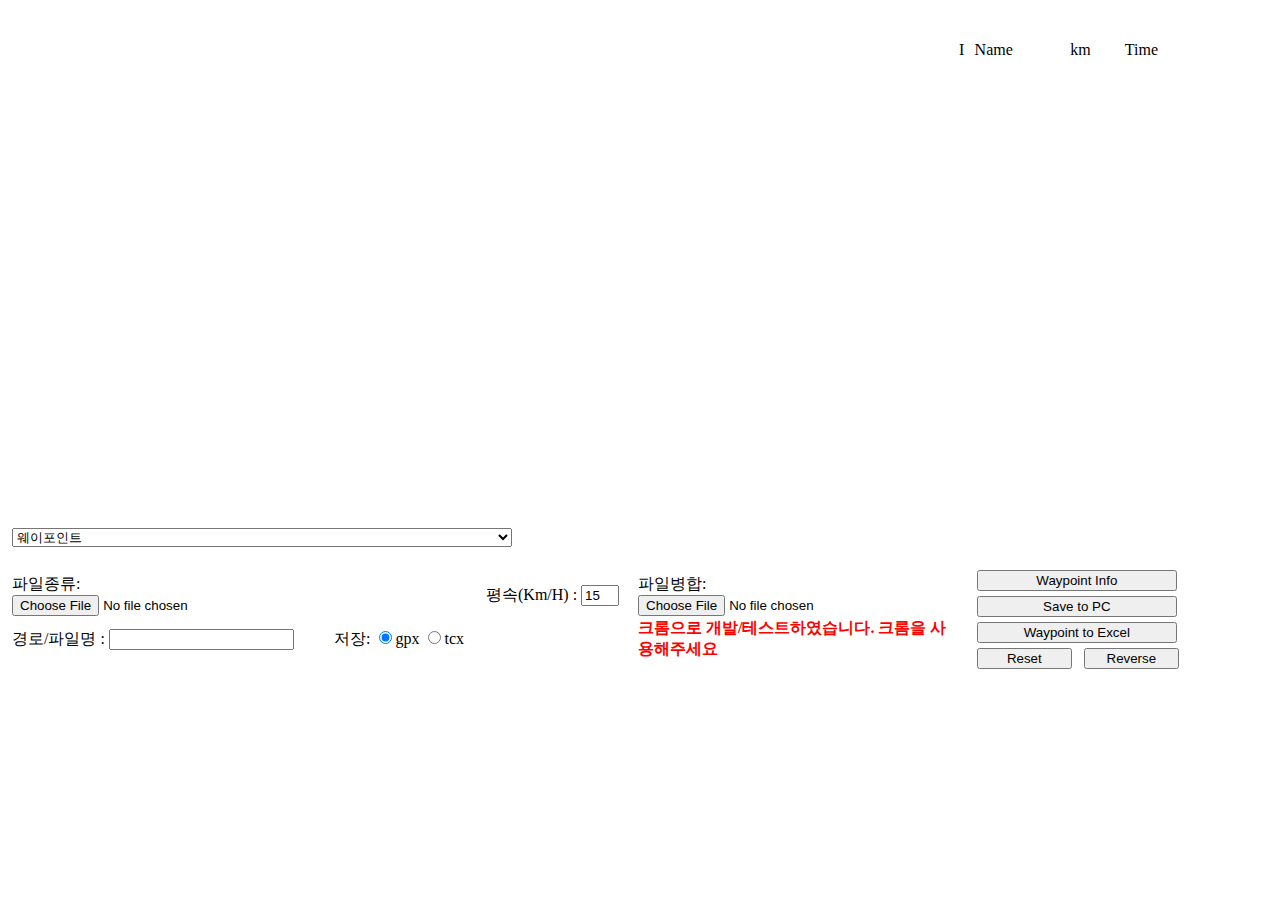
==== src/main/resources/static/index.html @ eef8725a "giljabi.html --> index.html로 변경" ====
<!DOCTYPE html>
<html>
<head>

<link rel="icon" type="image/png" sizes="32x32" href="/images/favicon-32x32.png">
<title>대한민국의 모든 경로</title>
<link rel="icon" type="image/png" sizes="32x32" href="/images/giljabi-logo.png">
<link rel="icon" type="image/png" sizes="144x144" href="/images/giljabi-logo.png">
<meta http-equiv="Content-Type" content="text/html; charset=utf-8">

<meta name="description" content="tcx, gpx 경로만들기">
<meta name="keyword" content="가민 tcx, garmin tcx, gpx, tcx,웨이포인트,waypoint,그란폰도,메디오폰도">

<meta http-equiv="Expires" content="-1">
<meta http-equiv="Pragma" content="no-cache">
<meta http-equiv="Cache-Control" content="no-cache">

<script type="text/javascript" src="//dapi.kakao.com/v2/maps/sdk.js?appkey=27f606d8edf497ab495f16d1d983047f&libraries=services"></script>
<script type="text/javascript" src="/js/jquery-3.3.1.js"></script>
<script type="text/javascript" src="/js/jquery-ui.js"></script>
<script type="text/javascript" src="/js/jquery.flot.js"></script>
<script type="text/javascript" src="/js/jquery.flot.crosshair.js"></script>
<script type="text/javascript" src="/js/jquery-plugin/jquery.jqGrid.min.js"></script>

<!-- SheetJS -->
<script src="https://cdnjs.cloudflare.com/ajax/libs/xlsx/0.14.3/xlsx.full.min.js"></script>
<!--FileSaver [savaAs 함수 이용] -->
<script src="https://cdnjs.cloudflare.com/ajax/libs/FileSaver.js/1.3.8/FileSaver.min.js"></script>

<script type="text/javascript" src="/js/common.js"></script>
<script type="text/javascript" src="/js/routeutil.js"></script>
<script type="text/javascript" src="/js/waypoint.js"></script>
<script type="text/javascript" src="/js/xmlwriter.js"></script>
<script type="text/javascript" src="/js/giljabi.js"></script>
<link type="text/css" href="/js/jquery-ui.css" rel="stylesheet" />
<link type="text/css" href="/js/giljabi.css" rel="stylesheet" />

<style type="text/css">
.placeinfo_wrap {position:absolute;bottom:28px;left:-150px;width:300px;}
.placeinfo {position:relative;width:100%;border-radius:6px;border: 1px solid #ccc;border-bottom:2px solid #ddd;padding-bottom: 10px;background: #fff;}
.placeinfo:nth-of-type(n) {border:0; box-shadow:0px 1px 2px #888;}
.placeinfo_wrap .after {content:'';position:relative;margin-left:-12px;left:50%;width:22px;height:12px;background:url('http://t1.daumcdn.net/localimg/localimages/07/mapapidoc/vertex_white.png')}
.placeinfo a, .placeinfo a:hover, .placeinfo a:active{color:#fff;text-decoration: none;}
.placeinfo a, .placeinfo span {display: block;text-overflow: ellipsis;overflow: hidden;white-space: nowrap;}
.placeinfo span {margin:5px 5px 0 5px;cursor: default;font-size:13px;}
.placeinfo .title {font-weight: bold; font-size:14px;border-radius: 6px 6px 0 0;margin: -1px -1px 0 -1px;padding:10px; color: #fff;background: #d95050;background: #d95050 url(http://t1.daumcdn.net/localimg/localimages/07/mapapidoc/arrow_white.png) no-repeat right 14px center;}
.placeinfo .tel {color:#0f7833;}
.placeinfo .jibun {color:#999;font-size:11px;margin-top:0;}

.timeClass {
  font-family: "Lucida Console", Monaco, monospace;
}


#menu_wrap {position:absolute;top:0;left:0;bottom:0;width:180px;display: none;
	margin:20px 0px 30px 5px;padding:5px;overflow-y:auto; z-index: 1;font-size:12px;}
.bg_white {background:#fff;}
#menu_wrap hr {display: block; height: 1px;border: 0;
	border-top: 2px solid #5F5F5F;margin:3px 0;}
#placesList li {list-style: none;margin: 0 0 0 -35px;}
#placesList .item {position:relative;border-bottom:1px solid #888;overflow: hidden;cursor: pointer;min-height: 40px;}
#placesList .item span {display: block;margin-top:4px;}
#placesList .item h5, #placesList .item .info {text-overflow: ellipsis;overflow: hidden;white-space: nowrap;}

#pagination {margin:10px auto;text-align: center;}
#pagination a {display:inline-block;margin-right:10px;}
#pagination .on {font-weight: bold; cursor: default;color:#777;}
</style>

</head>

<body>
<form id="giljabiform" action="">
<input hidden id="trkseq">
<input hidden id="wpt">
<input hidden id="command">

<table border="0" style="border-collapse: collapse;table-layout: fixed;">
	<tr>
		<td width="950">
			<table>
				<tr>
					<td>
			<div class="map_wrap">
				<div id="map" style="width:940px;height:500px;"></div>
				<p class="modes">
					<!--
					<input type="text" value="" id="keyword" placeholder="검색" size="15"> 
				    <input class='mapType' type="checkbox" id="chkTerrain"/><label for="chkTerrain">지형정보</label> 
			    	<input class="mapType" type="checkbox" id="chkBicycle"/><label for="chkBicycle">자전거도로</label> 
			    	<input class="mapType" type="checkbox" id="chkCertification"/><label for="chkCertification">인증센터​</label> 
			    	&nbsp;&nbsp;&nbsp;&nbsp;
			    	<input type="radio" name="daumpoi" value="CS2">편의점
					<input type="radio" name="daumpoi" value="AD5">숙박
					<input type="radio" name="daumpoi" value="">없음
					-->
					<select id="direction" style="width: 500px;">
					<option value="waypoint">웨이포인트</option>
					<option value="cycling-road">cycling-road</option>
					<option value="cycling-mountain">cycling-mountain</option>
					<option value="foot-hiking">foot-hiking</option>
					</select>
					<br>
				</p>
				    <div id="menu_wrap" class="bg_white">
				        <hr>
				        <ul id="placesList"></ul>
				        <div id="pagination"></div>
				    </div>
			</div>
					</td>
					<td> 
			<div id="waypointlist" style="width:220px;height:500px;overflow-y:scroll;">
				<table style="width:205px;">
					<tr><td>I</td>
						<td>Name</td>
						<td align='right'>km</td>
						<td align='right'>Time</td>
					</tr>
					<tbody id="waypointinfoViewTable"></tbody>
				</table>
			</div>
					</td>
				</tr>
			</table>
		</td>
	</tr>
</table>

<table border="0" style="width:1179px;">
	<tr>
		<td colspan="2">
			<div id="page-wrapper">
				<div>
					<table border="0" style="border-collapse: collapse;table-layout: fixed;">
					<tr>
						<td width="320px" style="vertical-align: middle;">
				<!-- 지금은 gpx만 사용 -->
				파일종류: <input type="file" id="fileInput" accept=".gpx">
						</td>
						<td width="150px" style="vertical-align: middle;">&nbsp;
							<!-- 경사도 -->
						</td>
						<td width="150px;" style="vertical-align: middle;">
				평속(Km/H) : <input type="text" id="averageV" value="15" style="width:30px;">
						</td>
						<td width="310px" style="vertical-align: middle;">
				파일병합: <input type="file" id="mergeInput" accept=".gpx,.tcx" size="0">
						</td>
					</tr>
					<tr>
						<td style="vertical-align: middle;">
				경로/파일명 : <input type="text" id="gpx_metadata_name" size="20">
						</td>
						<td style="vertical-align: middle;">
				저장:
					<input type="radio" name="filetype" value="gpx" checked="checked">gpx
					<input type="radio" name="filetype" value="tcx">tcx
						</td>
						<td>&nbsp;
						</td>
						<td style="color: red"><b>크롬으로 개발/테스트하였습니다.  크롬을 사용해주세요</b>
						</td>
					</tr>
					</table>	
				<!-- 획득고도:<input type="text" id="AcquisitionElevation" size="10"> -->
				</div>
			</div>
		</td>
		<td rowspan="2" align="left">
            <input type="button" id="waypointinfo" style="width:200px;" class="buttonClassic" value="Waypoint Info" /><br>
			<div style="height:5px;"></div>
            <input type="button" id="saveas" style="width:200px;" class="buttonClassic" value="Save to PC" /><br>
			<div style="height:5px;"></div>
            <input type="button" id="waypointexcelsave" style="width:200px;" class="buttonClassic" value="Waypoint to Excel" /><br>
			<div style="height:5px;"></div>
            <input type="button" id="reset" style="width:95px;" class="buttonClassic" value="Reset" />
            &nbsp;
            <input type="button" id="reverse" style="width:95px;" class="buttonClassic" value="Reverse" />
            <!--
            <input type="button" id="" class="button" value="tcx Save to Server" />
            <br><br>
            <input type="button" id="" class="button" value="구간 자르기" />
            -->

		</td>
	</tr>
	<tr>
		<td>
			<div class="elevationContainer">
				<div id="elevationImage" class="elevation"></div>
			</div>
		</td>
	</tr>
</table>

<div style="display: none;" id="viewWaypoint" class='waypointStyle'>
	<div style='width:150px;'>
	<img src="images/waypoint.png" id="selectWaypointIcon">
	<input type='text' id="waypointName" size='11'>
	</div>
	<div style='margin-left:20px;layout:fixed;'>
		<table>
			<tr>
				<td><img class='waypointIcon' src="images/left.png" height="33" width="26" id="left"></td>
				<td><img class='waypointIcon' src="images/straight.png" height="33" width="26"  id="straight"></td>
				<td><img class='waypointIcon' src="images/right.png" height="33" width="26"  id="right"></td>
			</tr>
			<tr>
				<td><img class='waypointIcon' src="images/sprint.png" height="33" width="26"  id="sprint"></td>
				<td><img class='waypointIcon' src="images/generic.png" height="33" width="26"  id="generic"></td>
				<td><img class='waypointIcon' src="images/summit.png" height="33" width="26"  id="summit"></td>
			</tr>
			<tr>
				<td><img class='waypointIcon' src="images/water.png" height="33" width="26"  id="water"></td>
				<td><img class='waypointIcon' src="images/danger.png" height="33" width="26"  id="danger"></td>
				<td><img class='waypointIcon' src="images/food.png" height="33" width="26"  id="food"></td>
			</tr>
		</table>
	</div>
</div>

	<!-- 서버에 정보 요청 후 기다리는 UI-->
<div id="blockingAds" class="blockUI" style="display:none">
	<div class="blockUI blockOverlay" style="z-index: 1000; border: none; 
	margin: 0px; padding: 0px; width: 100%; height: 100%; top: 0px; left: 0px; 
	background-color: rgb(0, 0, 0); opacity: 0.6; cursor: wait; position: absolute;">
	</div>
	<div class="blockUI blockMsg blockElement" style="z-index: 1011; 
	position: absolute; padding: 0px; margin: 0px; height:120px; width: 920px; top: 30%; left: 150px;
	text-align: center; color: rgb(0, 0, 0); border: 3px solid rgb(170, 0, 0); 
	background-color: rgb(255, 255, 255); cursor: wait;">
	 <div>
	 <br><br>
	 <img src="/images/ajax-loader.gif" width="200px" height="20px">
	 &nbsp;&nbsp;&nbsp;&nbsp;잠시만 기다려 주세요....
	 </div>
	</div>
</div>

</form>

</body>
</html>
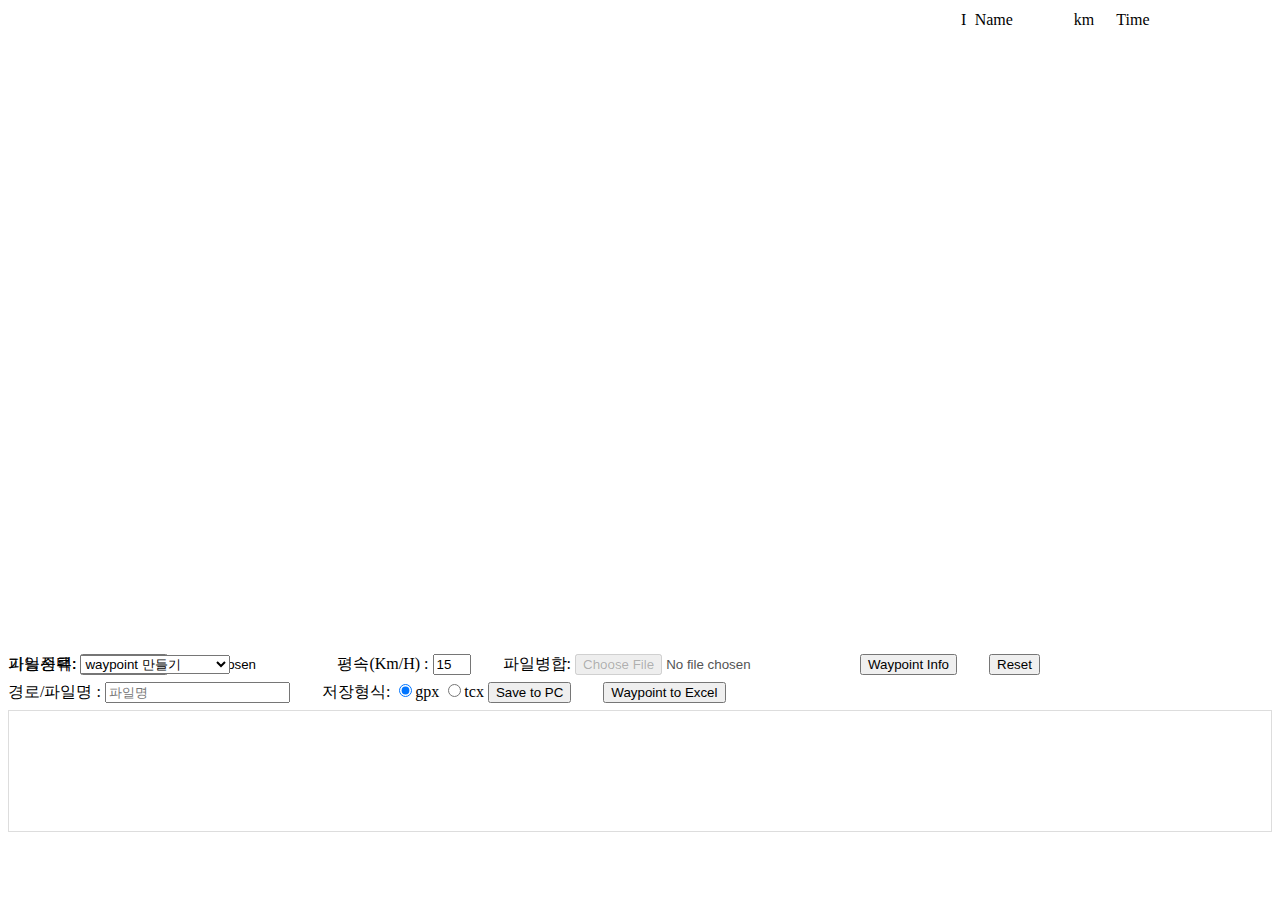
==== commit 8142b854: "DB사용 삭제, 경로/웨이포인트 저장 개선, gpx파일 위치 변경" ====
--- a/src/main/resources/static/index.html
+++ b/src/main/resources/static/index.html
@@ -2,243 +2,22 @@
 <html>
 <head>
 
-<link rel="icon" type="image/png" sizes="32x32" href="/images/favicon-32x32.png">
-<title>대한민국의 모든 경로</title>
-<link rel="icon" type="image/png" sizes="32x32" href="/images/giljabi-logo.png">
-<link rel="icon" type="image/png" sizes="144x144" href="/images/giljabi-logo.png">
+<title>걸어서 끝까지</title>
 <meta http-equiv="Content-Type" content="text/html; charset=utf-8">
-
 <meta name="description" content="tcx, gpx 경로만들기">
-<meta name="keyword" content="가민 tcx, garmin tcx, gpx, tcx,웨이포인트,waypoint,그란폰도,메디오폰도">
-
 <meta http-equiv="Expires" content="-1">
 <meta http-equiv="Pragma" content="no-cache">
 <meta http-equiv="Cache-Control" content="no-cache">
 
-<script type="text/javascript" src="//dapi.kakao.com/v2/maps/sdk.js?appkey=27f606d8edf497ab495f16d1d983047f&libraries=services"></script>
-<script type="text/javascript" src="/js/jquery-3.3.1.js"></script>
-<script type="text/javascript" src="/js/jquery-ui.js"></script>
-<script type="text/javascript" src="/js/jquery.flot.js"></script>
-<script type="text/javascript" src="/js/jquery.flot.crosshair.js"></script>
-<script type="text/javascript" src="/js/jquery-plugin/jquery.jqGrid.min.js"></script>
+    <script>
+        window.location.href = 'giljabi.html';
+    </script>
 
-<!-- SheetJS -->
-<script src="https://cdnjs.cloudflare.com/ajax/libs/xlsx/0.14.3/xlsx.full.min.js"></script>
-<!--FileSaver [savaAs 함수 이용] -->
-<script src="https://cdnjs.cloudflare.com/ajax/libs/FileSaver.js/1.3.8/FileSaver.min.js"></script>
-
-<script type="text/javascript" src="/js/common.js"></script>
-<script type="text/javascript" src="/js/routeutil.js"></script>
-<script type="text/javascript" src="/js/waypoint.js"></script>
-<script type="text/javascript" src="/js/xmlwriter.js"></script>
-<script type="text/javascript" src="/js/giljabi.js"></script>
-<link type="text/css" href="/js/jquery-ui.css" rel="stylesheet" />
-<link type="text/css" href="/js/giljabi.css" rel="stylesheet" />
-
-<style type="text/css">
-.placeinfo_wrap {position:absolute;bottom:28px;left:-150px;width:300px;}
-.placeinfo {position:relative;width:100%;border-radius:6px;border: 1px solid #ccc;border-bottom:2px solid #ddd;padding-bottom: 10px;background: #fff;}
-.placeinfo:nth-of-type(n) {border:0; box-shadow:0px 1px 2px #888;}
-.placeinfo_wrap .after {content:'';position:relative;margin-left:-12px;left:50%;width:22px;height:12px;background:url('http://t1.daumcdn.net/localimg/localimages/07/mapapidoc/vertex_white.png')}
-.placeinfo a, .placeinfo a:hover, .placeinfo a:active{color:#fff;text-decoration: none;}
-.placeinfo a, .placeinfo span {display: block;text-overflow: ellipsis;overflow: hidden;white-space: nowrap;}
-.placeinfo span {margin:5px 5px 0 5px;cursor: default;font-size:13px;}
-.placeinfo .title {font-weight: bold; font-size:14px;border-radius: 6px 6px 0 0;margin: -1px -1px 0 -1px;padding:10px; color: #fff;background: #d95050;background: #d95050 url(http://t1.daumcdn.net/localimg/localimages/07/mapapidoc/arrow_white.png) no-repeat right 14px center;}
-.placeinfo .tel {color:#0f7833;}
-.placeinfo .jibun {color:#999;font-size:11px;margin-top:0;}
-
-.timeClass {
-  font-family: "Lucida Console", Monaco, monospace;
-}
-
-
-#menu_wrap {position:absolute;top:0;left:0;bottom:0;width:180px;display: none;
-	margin:20px 0px 30px 5px;padding:5px;overflow-y:auto; z-index: 1;font-size:12px;}
-.bg_white {background:#fff;}
-#menu_wrap hr {display: block; height: 1px;border: 0;
-	border-top: 2px solid #5F5F5F;margin:3px 0;}
-#placesList li {list-style: none;margin: 0 0 0 -35px;}
-#placesList .item {position:relative;border-bottom:1px solid #888;overflow: hidden;cursor: pointer;min-height: 40px;}
-#placesList .item span {display: block;margin-top:4px;}
-#placesList .item h5, #placesList .item .info {text-overflow: ellipsis;overflow: hidden;white-space: nowrap;}
-
-#pagination {margin:10px auto;text-align: center;}
-#pagination a {display:inline-block;margin-right:10px;}
-#pagination .on {font-weight: bold; cursor: default;color:#777;}
-</style>
 
 </head>
 
 <body>
-<form id="giljabiform" action="">
-<input hidden id="trkseq">
-<input hidden id="wpt">
-<input hidden id="command">
+</body>
 
-<table border="0" style="border-collapse: collapse;table-layout: fixed;">
-	<tr>
-		<td width="950">
-			<table>
-				<tr>
-					<td>
-			<div class="map_wrap">
-				<div id="map" style="width:940px;height:500px;"></div>
-				<p class="modes">
-					<!--
-					<input type="text" value="" id="keyword" placeholder="검색" size="15"> 
-				    <input class='mapType' type="checkbox" id="chkTerrain"/><label for="chkTerrain">지형정보</label> 
-			    	<input class="mapType" type="checkbox" id="chkBicycle"/><label for="chkBicycle">자전거도로</label> 
-			    	<input class="mapType" type="checkbox" id="chkCertification"/><label for="chkCertification">인증센터​</label> 
-			    	&nbsp;&nbsp;&nbsp;&nbsp;
-			    	<input type="radio" name="daumpoi" value="CS2">편의점
-					<input type="radio" name="daumpoi" value="AD5">숙박
-					<input type="radio" name="daumpoi" value="">없음
-					-->
-					<select id="direction" style="width: 500px;">
-					<option value="waypoint">웨이포인트</option>
-					<option value="cycling-road">cycling-road</option>
-					<option value="cycling-mountain">cycling-mountain</option>
-					<option value="foot-hiking">foot-hiking</option>
-					</select>
-					<br>
-				</p>
-				    <div id="menu_wrap" class="bg_white">
-				        <hr>
-				        <ul id="placesList"></ul>
-				        <div id="pagination"></div>
-				    </div>
-			</div>
-					</td>
-					<td> 
-			<div id="waypointlist" style="width:220px;height:500px;overflow-y:scroll;">
-				<table style="width:205px;">
-					<tr><td>I</td>
-						<td>Name</td>
-						<td align='right'>km</td>
-						<td align='right'>Time</td>
-					</tr>
-					<tbody id="waypointinfoViewTable"></tbody>
-				</table>
-			</div>
-					</td>
-				</tr>
-			</table>
-		</td>
-	</tr>
-</table>
 
-<table border="0" style="width:1179px;">
-	<tr>
-		<td colspan="2">
-			<div id="page-wrapper">
-				<div>
-					<table border="0" style="border-collapse: collapse;table-layout: fixed;">
-					<tr>
-						<td width="320px" style="vertical-align: middle;">
-				<!-- 지금은 gpx만 사용 -->
-				파일종류: <input type="file" id="fileInput" accept=".gpx">
-						</td>
-						<td width="150px" style="vertical-align: middle;">&nbsp;
-							<!-- 경사도 -->
-						</td>
-						<td width="150px;" style="vertical-align: middle;">
-				평속(Km/H) : <input type="text" id="averageV" value="15" style="width:30px;">
-						</td>
-						<td width="310px" style="vertical-align: middle;">
-				파일병합: <input type="file" id="mergeInput" accept=".gpx,.tcx" size="0">
-						</td>
-					</tr>
-					<tr>
-						<td style="vertical-align: middle;">
-				경로/파일명 : <input type="text" id="gpx_metadata_name" size="20">
-						</td>
-						<td style="vertical-align: middle;">
-				저장:
-					<input type="radio" name="filetype" value="gpx" checked="checked">gpx
-					<input type="radio" name="filetype" value="tcx">tcx
-						</td>
-						<td>&nbsp;
-						</td>
-						<td style="color: red"><b>크롬으로 개발/테스트하였습니다.  크롬을 사용해주세요</b>
-						</td>
-					</tr>
-					</table>	
-				<!-- 획득고도:<input type="text" id="AcquisitionElevation" size="10"> -->
-				</div>
-			</div>
-		</td>
-		<td rowspan="2" align="left">
-            <input type="button" id="waypointinfo" style="width:200px;" class="buttonClassic" value="Waypoint Info" /><br>
-			<div style="height:5px;"></div>
-            <input type="button" id="saveas" style="width:200px;" class="buttonClassic" value="Save to PC" /><br>
-			<div style="height:5px;"></div>
-            <input type="button" id="waypointexcelsave" style="width:200px;" class="buttonClassic" value="Waypoint to Excel" /><br>
-			<div style="height:5px;"></div>
-            <input type="button" id="reset" style="width:95px;" class="buttonClassic" value="Reset" />
-            &nbsp;
-            <input type="button" id="reverse" style="width:95px;" class="buttonClassic" value="Reverse" />
-            <!--
-            <input type="button" id="" class="button" value="tcx Save to Server" />
-            <br><br>
-            <input type="button" id="" class="button" value="구간 자르기" />
-            -->
-
-		</td>
-	</tr>
-	<tr>
-		<td>
-			<div class="elevationContainer">
-				<div id="elevationImage" class="elevation"></div>
-			</div>
-		</td>
-	</tr>
-</table>
-
-<div style="display: none;" id="viewWaypoint" class='waypointStyle'>
-	<div style='width:150px;'>
-	<img src="images/waypoint.png" id="selectWaypointIcon">
-	<input type='text' id="waypointName" size='11'>
-	</div>
-	<div style='margin-left:20px;layout:fixed;'>
-		<table>
-			<tr>
-				<td><img class='waypointIcon' src="images/left.png" height="33" width="26" id="left"></td>
-				<td><img class='waypointIcon' src="images/straight.png" height="33" width="26"  id="straight"></td>
-				<td><img class='waypointIcon' src="images/right.png" height="33" width="26"  id="right"></td>
-			</tr>
-			<tr>
-				<td><img class='waypointIcon' src="images/sprint.png" height="33" width="26"  id="sprint"></td>
-				<td><img class='waypointIcon' src="images/generic.png" height="33" width="26"  id="generic"></td>
-				<td><img class='waypointIcon' src="images/summit.png" height="33" width="26"  id="summit"></td>
-			</tr>
-			<tr>
-				<td><img class='waypointIcon' src="images/water.png" height="33" width="26"  id="water"></td>
-				<td><img class='waypointIcon' src="images/danger.png" height="33" width="26"  id="danger"></td>
-				<td><img class='waypointIcon' src="images/food.png" height="33" width="26"  id="food"></td>
-			</tr>
-		</table>
-	</div>
-</div>
-
-	<!-- 서버에 정보 요청 후 기다리는 UI-->
-<div id="blockingAds" class="blockUI" style="display:none">
-	<div class="blockUI blockOverlay" style="z-index: 1000; border: none; 
-	margin: 0px; padding: 0px; width: 100%; height: 100%; top: 0px; left: 0px; 
-	background-color: rgb(0, 0, 0); opacity: 0.6; cursor: wait; position: absolute;">
-	</div>
-	<div class="blockUI blockMsg blockElement" style="z-index: 1011; 
-	position: absolute; padding: 0px; margin: 0px; height:120px; width: 920px; top: 30%; left: 150px;
-	text-align: center; color: rgb(0, 0, 0); border: 3px solid rgb(170, 0, 0); 
-	background-color: rgb(255, 255, 255); cursor: wait;">
-	 <div>
-	 <br><br>
-	 <img src="/images/ajax-loader.gif" width="200px" height="20px">
-	 &nbsp;&nbsp;&nbsp;&nbsp;잠시만 기다려 주세요....
-	 </div>
-	</div>
-</div>
-
-</form>
-
-</body>
 </html>
